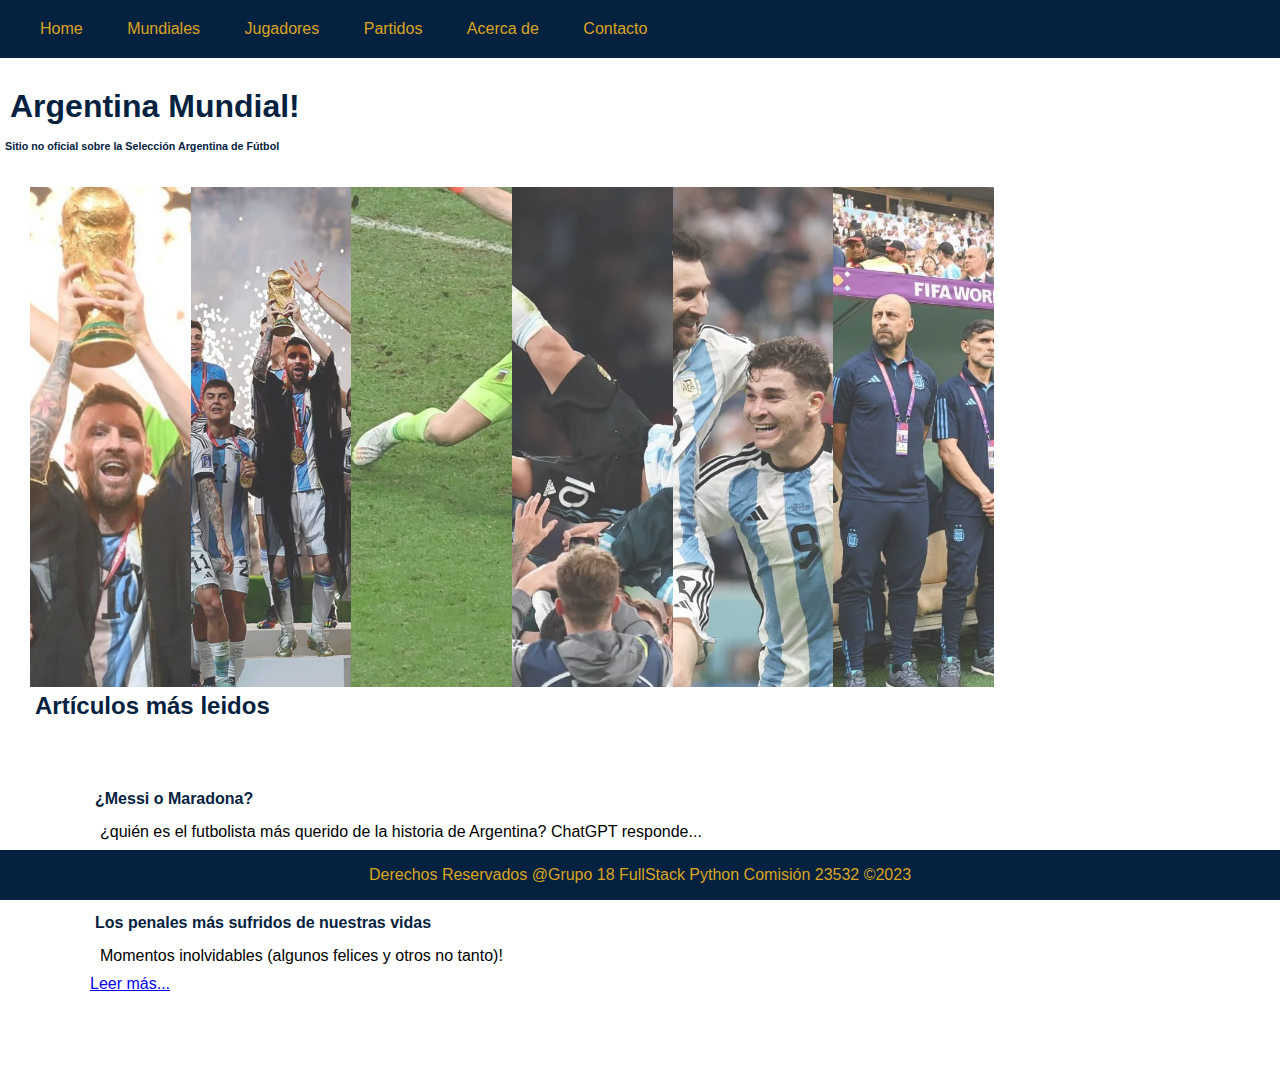
==== index.html @ 82a5f32d "Add files via upload" ====
<!DOCTYPE html>
<html lang="es">
<head>
    <meta charset="UTF-8">
    <meta name="viewport" content="width=device-width, initial-scale=1.0">
    <link rel="stylesheet" href="css\style.css">
    <title>Argentina Mundial!</title>
</head>
<body>

    <header id="header">
           
    </header>

    <div id="tituloIndex"></div>
    
    <div class="contenedor">
        
        <main>
            <div class="carrousel">
                <img src="img/carrousel/argentina-qatar-2022.jpg" alt="Selección Argentina Trofeo Qatar 2022" class="itemCarrousel">
                <img src="img/carrousel/argentina-qatar-2022-2.webp" alt="Selección Argentina Trofeo Qatar 2022" class="itemCarrousel">
                <img src="img/carrousel/argentina-qatar-2022-3.webp" alt="Selección Argentina Trofeo Qatar 2022" class="itemCarrousel">
                <img src="img/carrousel/seleccion-argentina-messi-1.webp" alt="Selección Argentina Trofeo Qatar 2022" class="itemCarrousel">
                <img src="img/carrousel/gol-julian-alvarez-festejo.webp" alt="Selección Argentina Trofeo Qatar 2022" class="itemCarrousel">
                <img src="img/carrousel/cuerpo-tecnico-scaloni-himno_1440x810.webp" alt="Selección Argentina Trofeo Qatar 2022" class="itemCarrousel">
            </div>
            <h2>Artículos más leidos</h2>
            <section class="section-main">
                <article>
                    <h4>¿Messi o Maradona?</h4>
                    <p>¿quién es el futbolista más querido de la historia de Argentina? ChatGPT responde...</p>
                    <a href="https://larepublica.pe/datos-lr/respuestas/2023/06/30/lionel-messi-o-maradona-quien-es-el-futbolista-mas-querido-de-la-historia-de-argentina-chatgpt-responde-messi-maradonna-diego-armando-maradonna-lionel-messi-argentina-evat-2789670" target="_blank" rel="noopener">Leer más...</a>
                </article>
                <article>
                    <h4>Los penales más sufridos de nuestras vidas</h4>
                    <p>Momentos inolvidables (algunos felices y otros no tanto)!</p>
                    <a href="https://www.ole.com.ar/futbol-internacional/argentina-yugoslavia-penales-italia_0_98-lgt0te.html"  target="_blank" rel="noopener">Leer más...</a>
                </article>

            </section>
        </main>
        <aside>
            <div id="noticias">
            </div>
        </aside>
    </div>
    <footer id="footer">
        
    </footer>

    <script src="js/index.js"></script>
    <script src="js/api-noticias.js"></script>
</body>
</html>
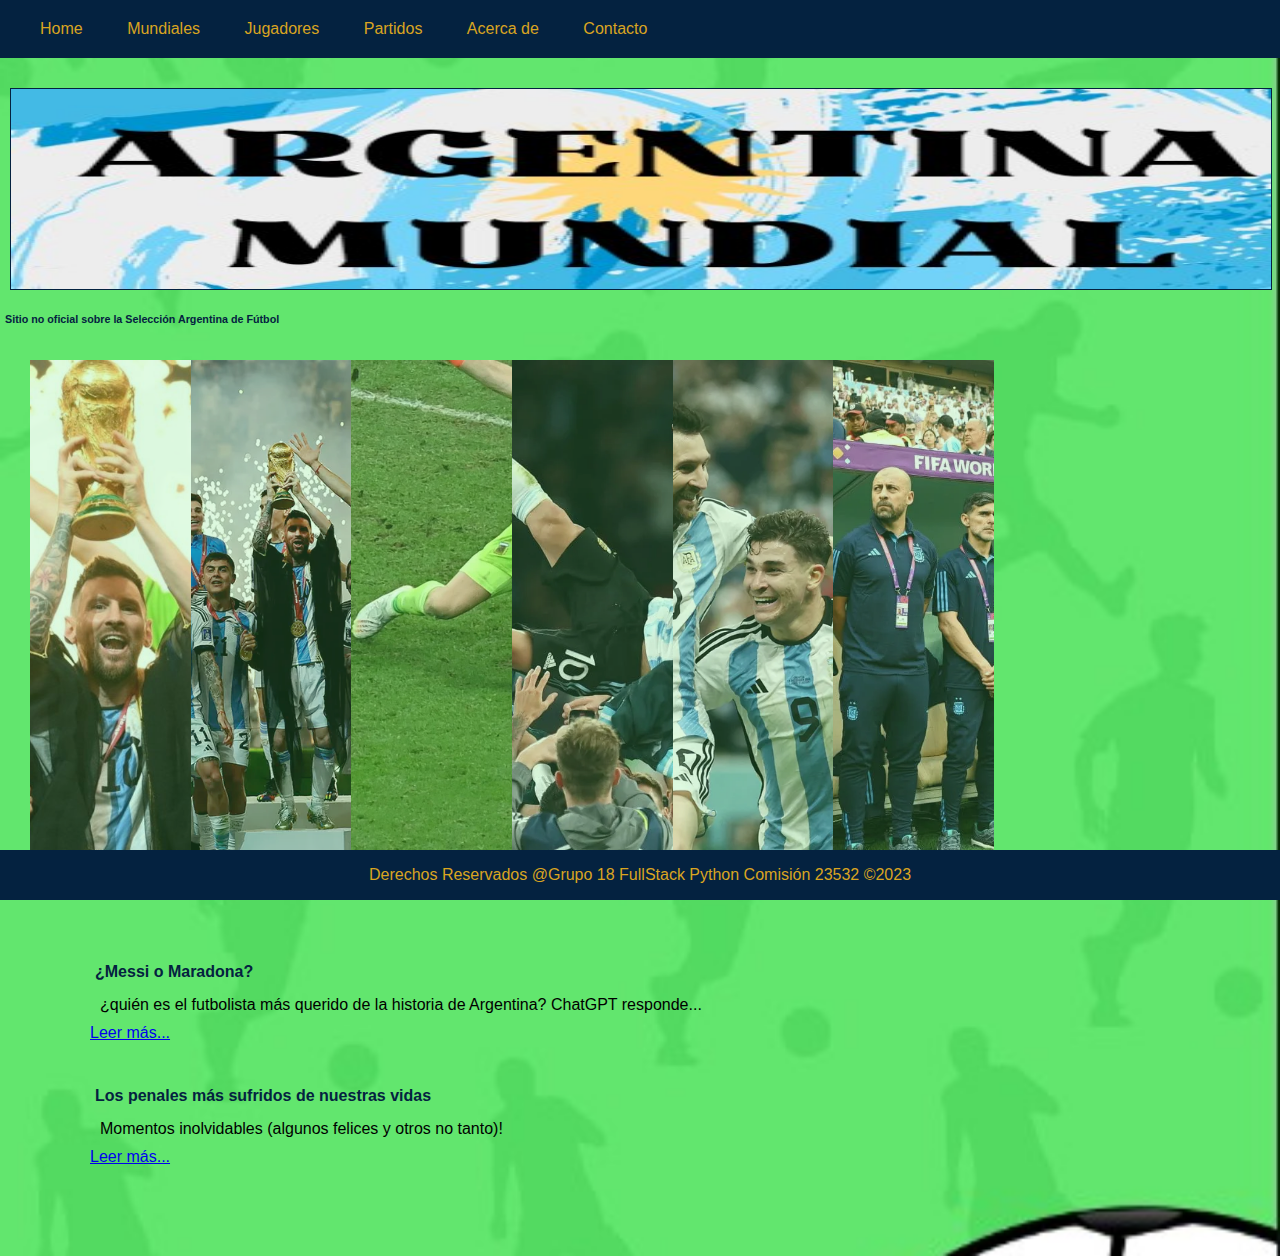
==== commit 8723d021: "Add files via upload" ====
--- a/index.html
+++ b/index.html
@@ -39,16 +39,18 @@
                 </article>
 
             </section>
+            
         </main>
         <aside>
             <div id="noticias">
             </div>
         </aside>
     </div>
+
     <footer id="footer">
-        
+    
     </footer>
-
+    
     <script src="js/index.js"></script>
     <script src="js/api-noticias.js"></script>
 </body>
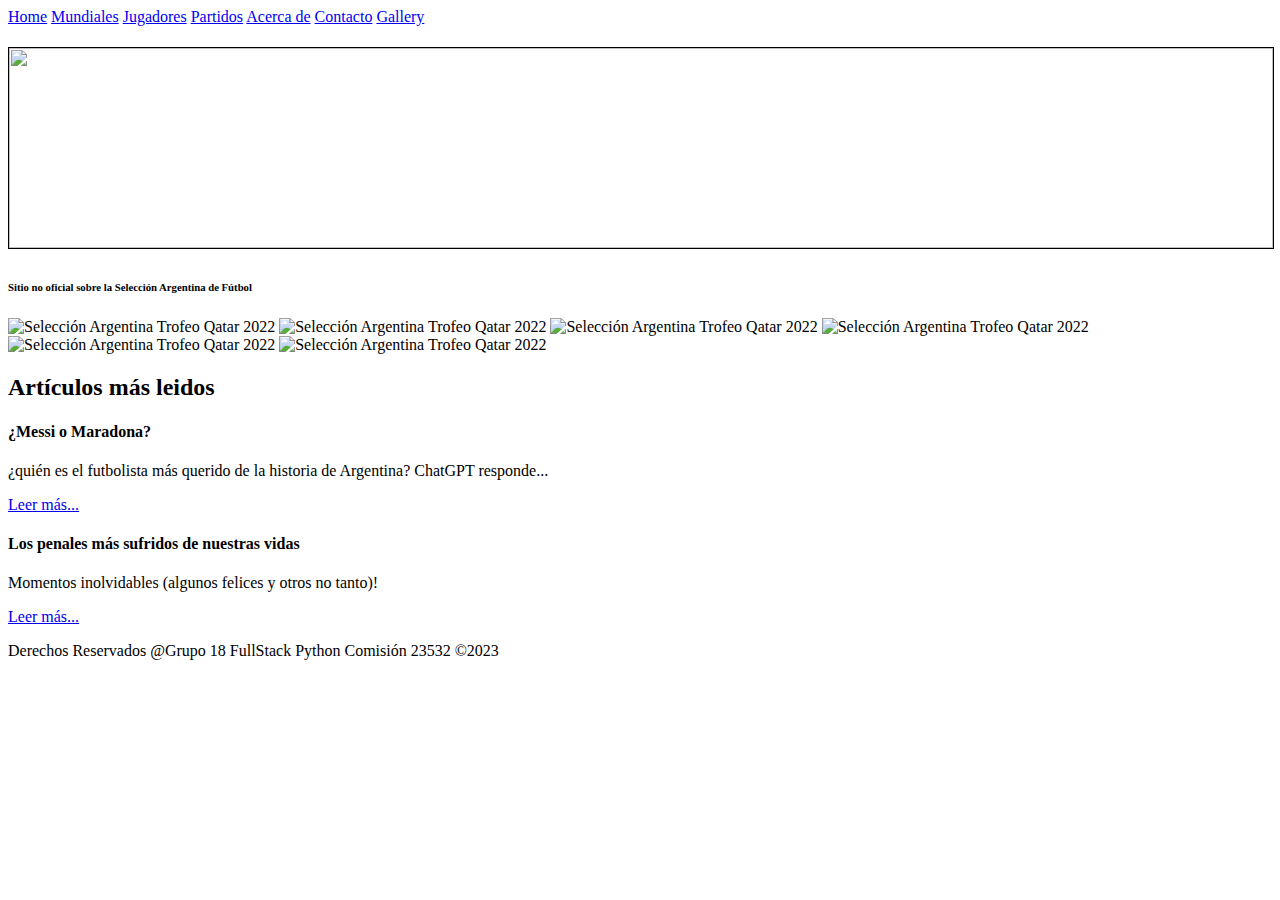
==== commit 4f8acb7d: "Update index.html" ====
--- a/index.html
+++ b/index.html
@@ -3,6 +3,7 @@
 <head>
     <meta charset="UTF-8">
     <meta name="viewport" content="width=device-width, initial-scale=1.0">
+    <link rel="shortcut icon" href="img/iconos/pelota.png" />
     <link rel="stylesheet" href="css\style.css">
     <title>Argentina Mundial!</title>
 </head>
@@ -39,19 +40,17 @@
                 </article>
 
             </section>
-            
         </main>
         <aside>
             <div id="noticias">
             </div>
         </aside>
     </div>
+    <footer id="footer">
+        
+    </footer>
 
-    <footer id="footer">
-    
-    </footer>
-    
     <script src="js/index.js"></script>
     <script src="js/api-noticias.js"></script>
 </body>
-</html>+</html>
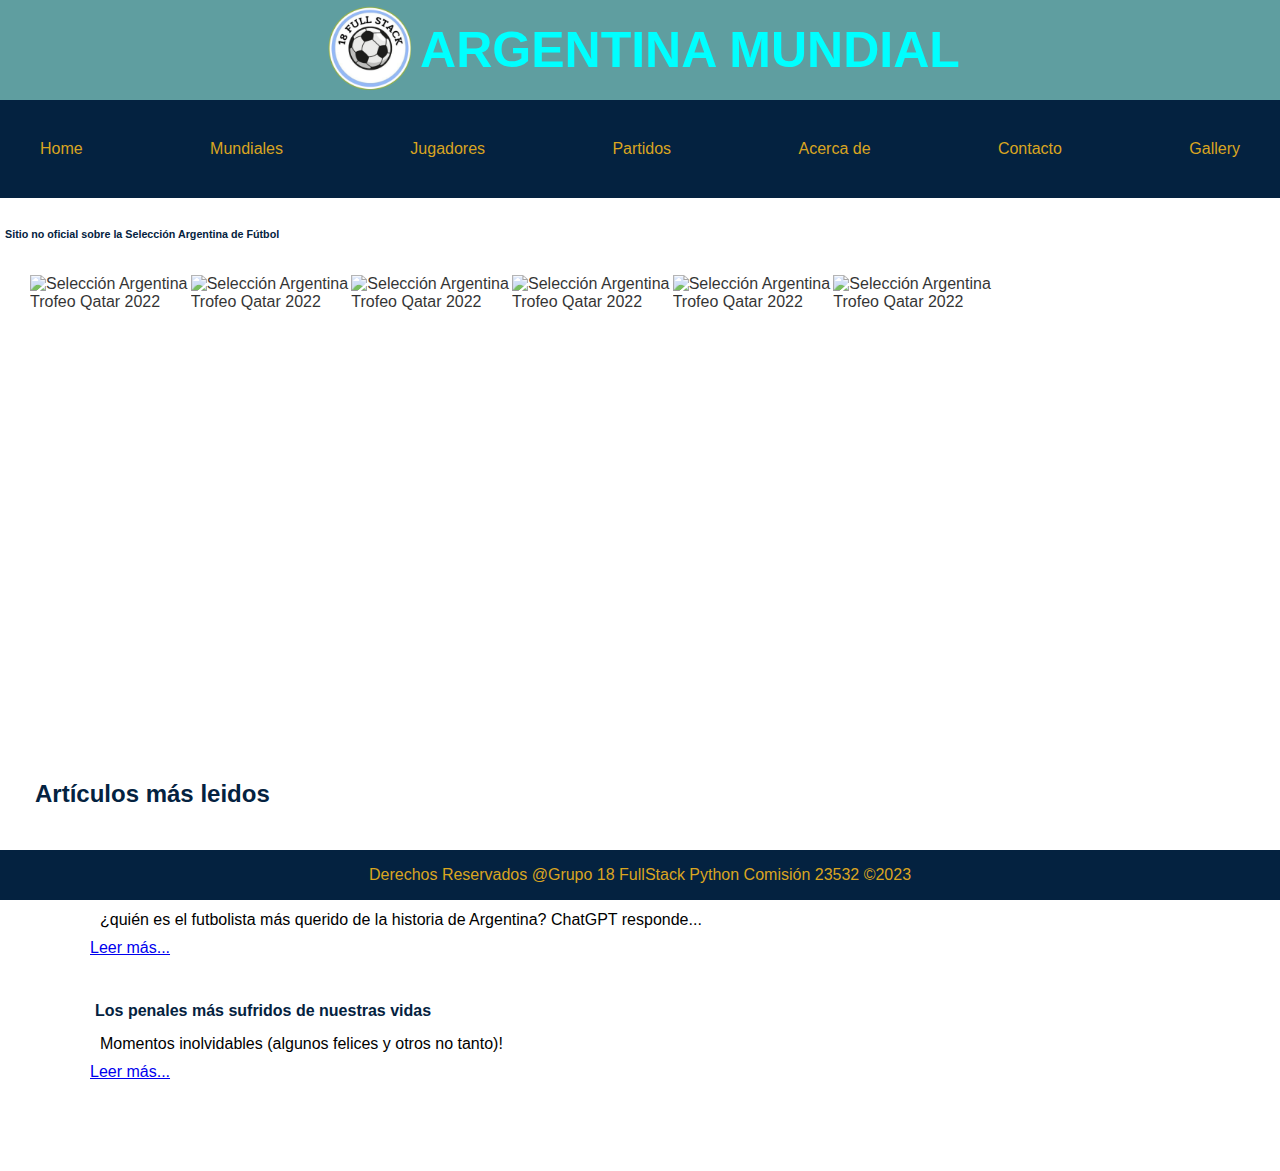
==== commit 184ce846: "commit" ====
--- a/index.html
+++ b/index.html
@@ -6,11 +6,15 @@
     <link rel="shortcut icon" href="img/iconos/pelota.png" />
     <link rel="stylesheet" href="css\style.css">
     <title>Argentina Mundial!</title>
+    <div class="logo">
+        <img src="img/logo.jpg" alt="logo" />
+        <p>ARGENTINA MUNDIAL</p> 
+    </div> 
 </head>
 <body>
 
     <header id="header">
-           
+     
     </header>
 
     <div id="tituloIndex"></div>
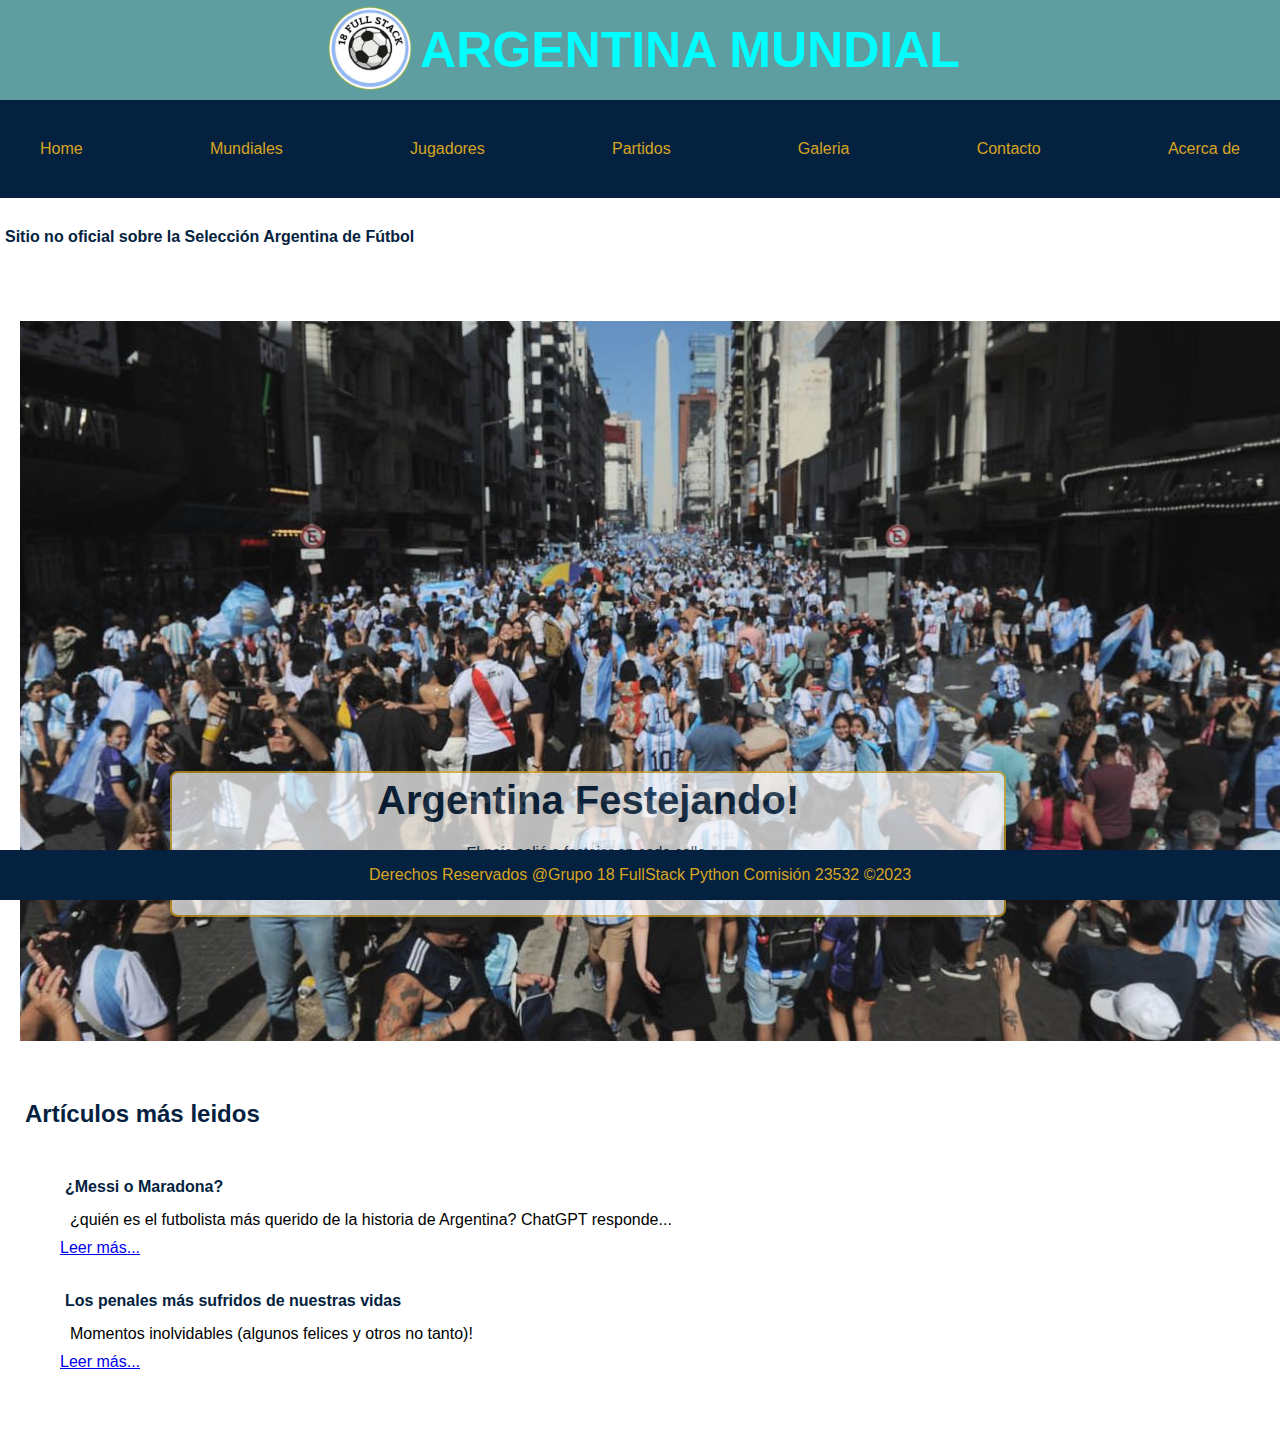
==== commit 7ad21140: "Cambios carrousel y perfil Guille." ====
--- a/index.html
+++ b/index.html
@@ -22,6 +22,7 @@
     <div class="contenedor">
         
         <main>
+            <!--
             <div class="carrousel">
                 <img src="img/carrousel/argentina-qatar-2022.jpg" alt="Selección Argentina Trofeo Qatar 2022" class="itemCarrousel">
                 <img src="img/carrousel/argentina-qatar-2022-2.webp" alt="Selección Argentina Trofeo Qatar 2022" class="itemCarrousel">
@@ -29,6 +30,43 @@
                 <img src="img/carrousel/seleccion-argentina-messi-1.webp" alt="Selección Argentina Trofeo Qatar 2022" class="itemCarrousel">
                 <img src="img/carrousel/gol-julian-alvarez-festejo.webp" alt="Selección Argentina Trofeo Qatar 2022" class="itemCarrousel">
                 <img src="img/carrousel/cuerpo-tecnico-scaloni-himno_1440x810.webp" alt="Selección Argentina Trofeo Qatar 2022" class="itemCarrousel">
+            </div>
+            -->
+            <div class="slider-box">
+                <ul>
+                    <li>
+                        <img src="img/carrousel/argentina-campeon-del-mundo-1475376.jpg" alt="">
+                        <div class="slider-texto">
+                            <h2>Argentina Festejando!</h2>
+                            <p>El país salió a festejar en cada calle.</p>
+                            <a href="gallery.html" target="_blank"><button class="btn-ver-mas">Ver más...</button></a>
+                        </div>
+                    </li>
+                    <li>
+                        <img src="img/carrousel/messi-trofeo-qatar-2023.webp" alt="">
+                        <div class="slider-texto">
+                            <h2>Trabajo en equipo!</h2>
+                            <p>¿Cómo la selección logró ser Campeón del Mundo por tercera vez?</p>
+                            <a href="https://www.youtube.com/watch?v=8MH5bdnrDGQ" target="_blank"><button class="btn-ver-mas">Ver más...</button></a>
+                        </div>
+                    </li>
+                    <li>
+                        <img src="img/carrousel/argentina-qatar-2022.jpg" alt="">
+                        <div class="slider-texto">
+                            <h2>Levantanto la Copa 2023!</h2>
+                            <p>Mirá cómo fue el momento de la premiación!</p>
+                            <a href="https://www.youtube.com/watch?v=uYuUFhW7Vi8" target="_blank"><button class="btn-ver-mas">Ver más...</button></a>
+                        </div>
+                    </li>
+                    <li>
+                        <img src="img/carrousel/dibu-martinez-1480127.jpg" alt="">
+                        <div class="slider-texto">
+                            <h2>Para el infarto!</h2>
+                            <p>Reviví ese momento en que nos quedamos sin aire del susto!</p>
+                            <a href="https://www.youtube.com/watch?v=fIsWgE8wwi4" target="_blank"><button class="btn-ver-mas">Ver más...</button></a>
+                        </div>
+                    </li>
+                </ul>
             </div>
             <h2>Artículos más leidos</h2>
             <section class="section-main">
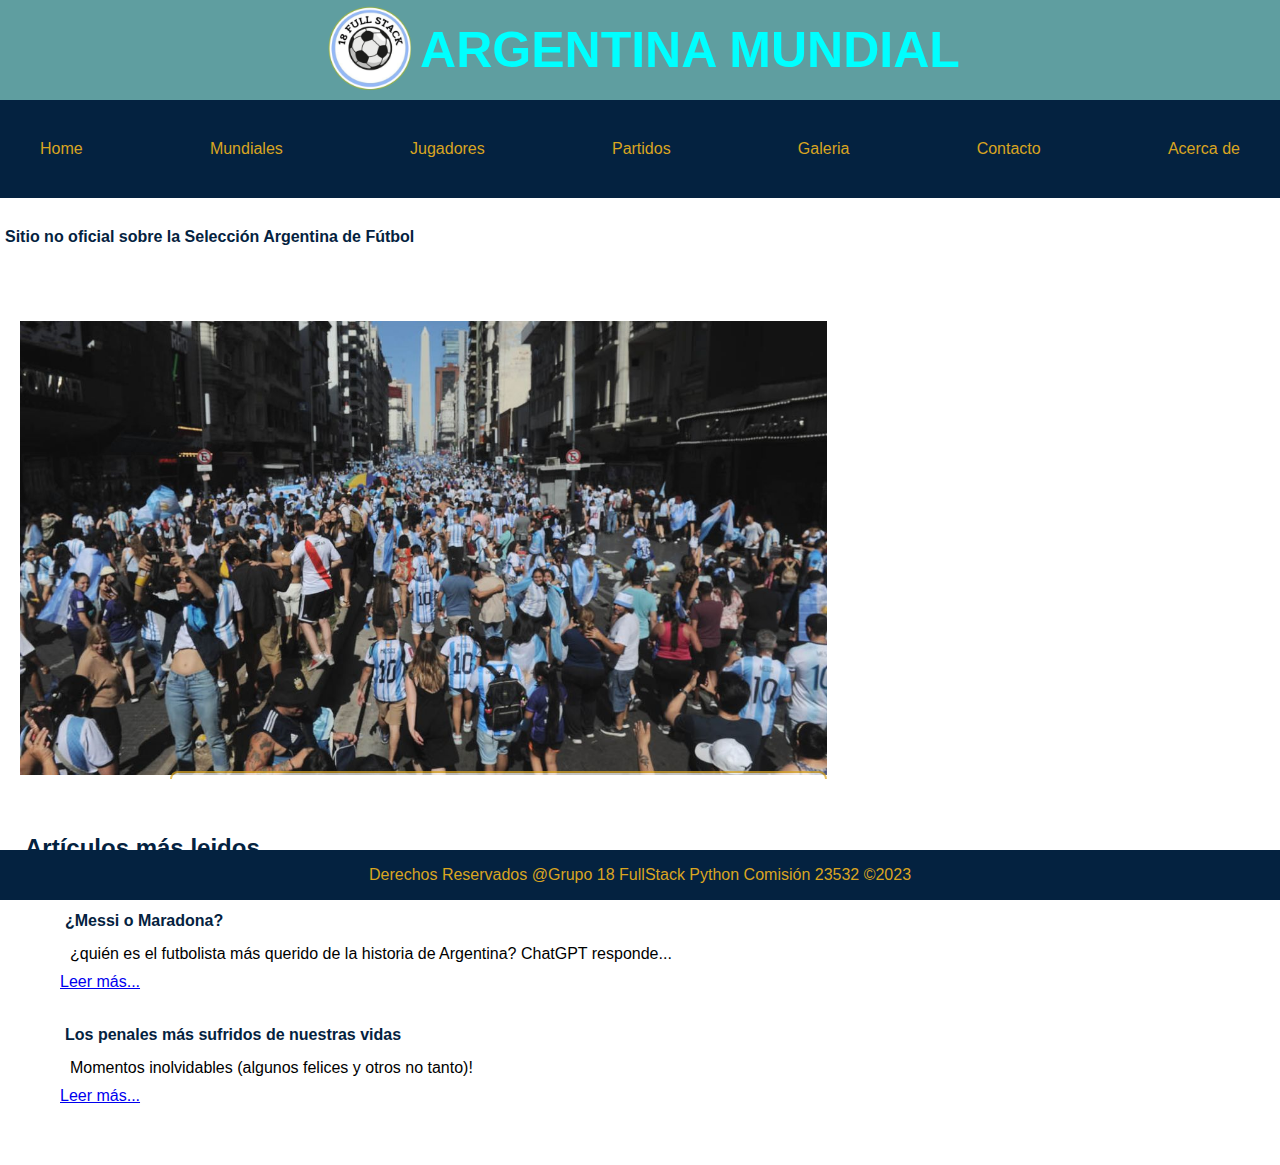
==== commit 88f01df9: "Update index.html" ====
--- a/index.html
+++ b/index.html
@@ -53,7 +53,7 @@
                     <li>
                         <img src="img/carrousel/argentina-qatar-2022.jpg" alt="">
                         <div class="slider-texto">
-                            <h2>Levantanto la Copa 2023!</h2>
+                            <h2>Levantando la Copa 2023!</h2>
                             <p>Mirá cómo fue el momento de la premiación!</p>
                             <a href="https://www.youtube.com/watch?v=uYuUFhW7Vi8" target="_blank"><button class="btn-ver-mas">Ver más...</button></a>
                         </div>
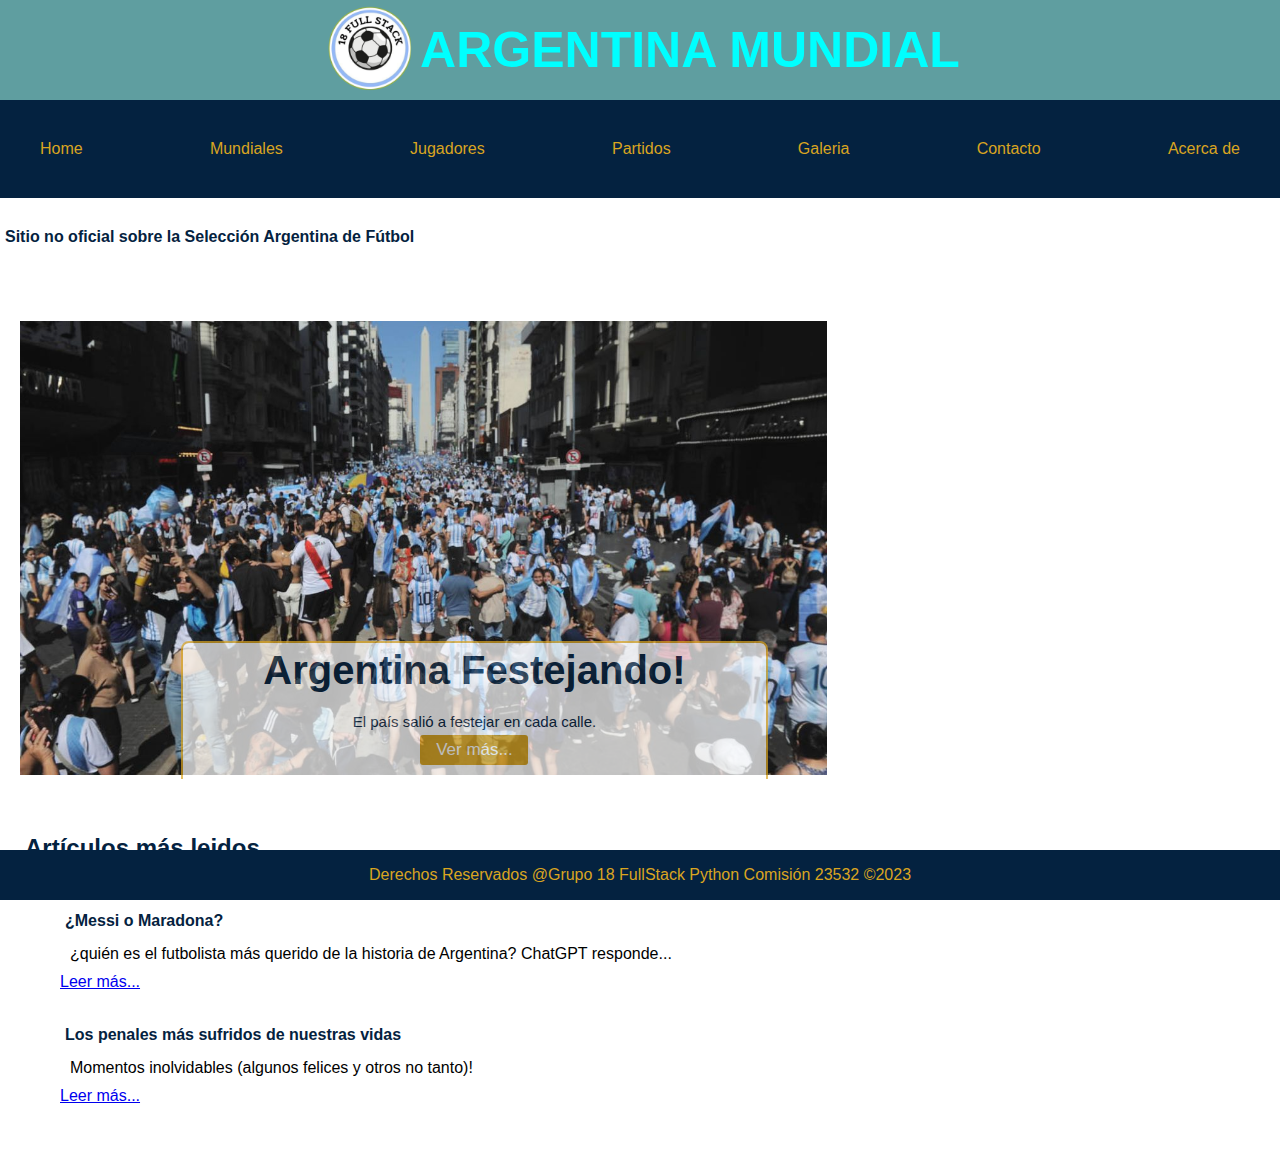
==== commit bd888d92: "Cambios para mejora responsive" ====
--- a/index.html
+++ b/index.html
@@ -4,6 +4,7 @@
     <meta charset="UTF-8">
     <meta name="viewport" content="width=device-width, initial-scale=1.0">
     <link rel="shortcut icon" href="img/iconos/pelota.png" />
+    <link rel="stylesheet" href="https://cdn.jsdelivr.net/npm/bootstrap-icons@1.11.1/font/bootstrap-icons.css">
     <link rel="stylesheet" href="css\style.css">
     <title>Argentina Mundial!</title>
     <div class="logo">
@@ -46,7 +47,7 @@
                         <img src="img/carrousel/messi-trofeo-qatar-2023.webp" alt="">
                         <div class="slider-texto">
                             <h2>Trabajo en equipo!</h2>
-                            <p>¿Cómo la selección logró ser Campeón del Mundo por tercera vez?</p>
+                            <p>¿Cómo logró ser Campeón del Mundo en 2023?</p>
                             <a href="https://www.youtube.com/watch?v=8MH5bdnrDGQ" target="_blank"><button class="btn-ver-mas">Ver más...</button></a>
                         </div>
                     </li>
@@ -61,8 +62,8 @@
                     <li>
                         <img src="img/carrousel/dibu-martinez-1480127.jpg" alt="">
                         <div class="slider-texto">
-                            <h2>Para el infarto!</h2>
-                            <p>Reviví ese momento en que nos quedamos sin aire del susto!</p>
+                            <h2>Un momento para el infarto!</h2>
+                            <p>Reviví ese momento épico!</p>
                             <a href="https://www.youtube.com/watch?v=fIsWgE8wwi4" target="_blank"><button class="btn-ver-mas">Ver más...</button></a>
                         </div>
                     </li>
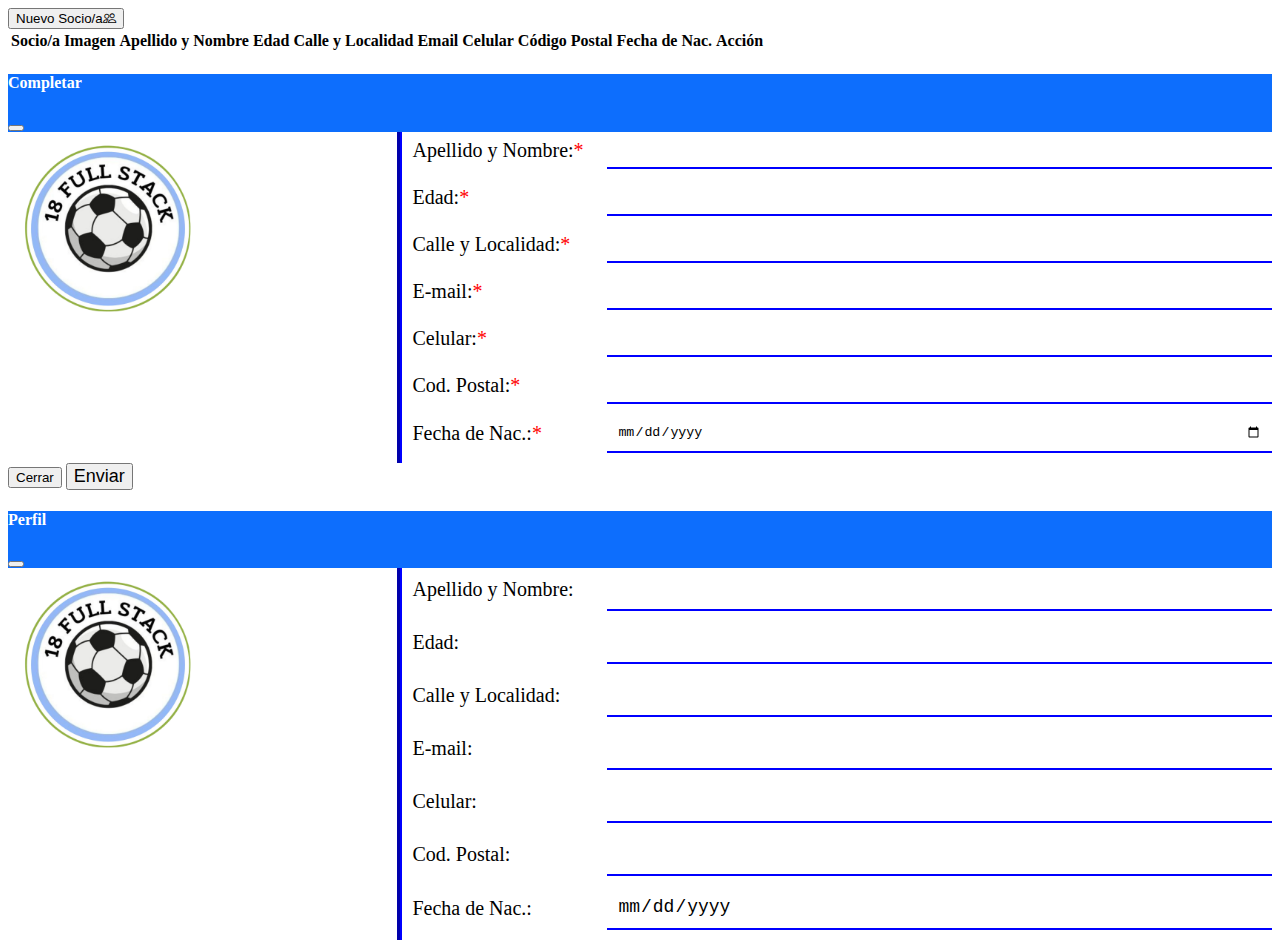
==== commit 6345824c: "CRUD" ====
--- a/index.html
+++ b/index.html
@@ -1,99 +1,182 @@
-<!DOCTYPE html>
-<html lang="es">
-<head>
-    <meta charset="UTF-8">
-    <meta name="viewport" content="width=device-width, initial-scale=1.0">
-    <link rel="shortcut icon" href="img/iconos/pelota.png" />
-    <link rel="stylesheet" href="https://cdn.jsdelivr.net/npm/bootstrap-icons@1.11.1/font/bootstrap-icons.css">
-    <link rel="stylesheet" href="css\style.css">
-    <title>Argentina Mundial!</title>
-    <div class="logo">
-        <img src="img/logo.jpg" alt="logo" />
-        <p>ARGENTINA MUNDIAL</p> 
-    </div> 
-</head>
-<body>
-
-    <header id="header">
-     
-    </header>
-
-    <div id="tituloIndex"></div>
-    
-    <div class="contenedor">
-        
-        <main>
-            <!--
-            <div class="carrousel">
-                <img src="img/carrousel/argentina-qatar-2022.jpg" alt="Selección Argentina Trofeo Qatar 2022" class="itemCarrousel">
-                <img src="img/carrousel/argentina-qatar-2022-2.webp" alt="Selección Argentina Trofeo Qatar 2022" class="itemCarrousel">
-                <img src="img/carrousel/argentina-qatar-2022-3.webp" alt="Selección Argentina Trofeo Qatar 2022" class="itemCarrousel">
-                <img src="img/carrousel/seleccion-argentina-messi-1.webp" alt="Selección Argentina Trofeo Qatar 2022" class="itemCarrousel">
-                <img src="img/carrousel/gol-julian-alvarez-festejo.webp" alt="Selección Argentina Trofeo Qatar 2022" class="itemCarrousel">
-                <img src="img/carrousel/cuerpo-tecnico-scaloni-himno_1440x810.webp" alt="Selección Argentina Trofeo Qatar 2022" class="itemCarrousel">
-            </div>
-            -->
-            <div class="slider-box">
-                <ul>
-                    <li>
-                        <img src="img/carrousel/argentina-campeon-del-mundo-1475376.jpg" alt="">
-                        <div class="slider-texto">
-                            <h2>Argentina Festejando!</h2>
-                            <p>El país salió a festejar en cada calle.</p>
-                            <a href="gallery.html" target="_blank"><button class="btn-ver-mas">Ver más...</button></a>
-                        </div>
-                    </li>
-                    <li>
-                        <img src="img/carrousel/messi-trofeo-qatar-2023.webp" alt="">
-                        <div class="slider-texto">
-                            <h2>Trabajo en equipo!</h2>
-                            <p>¿Cómo logró ser Campeón del Mundo en 2023?</p>
-                            <a href="https://www.youtube.com/watch?v=8MH5bdnrDGQ" target="_blank"><button class="btn-ver-mas">Ver más...</button></a>
-                        </div>
-                    </li>
-                    <li>
-                        <img src="img/carrousel/argentina-qatar-2022.jpg" alt="">
-                        <div class="slider-texto">
-                            <h2>Levantando la Copa 2023!</h2>
-                            <p>Mirá cómo fue el momento de la premiación!</p>
-                            <a href="https://www.youtube.com/watch?v=uYuUFhW7Vi8" target="_blank"><button class="btn-ver-mas">Ver más...</button></a>
-                        </div>
-                    </li>
-                    <li>
-                        <img src="img/carrousel/dibu-martinez-1480127.jpg" alt="">
-                        <div class="slider-texto">
-                            <h2>Un momento para el infarto!</h2>
-                            <p>Reviví ese momento épico!</p>
-                            <a href="https://www.youtube.com/watch?v=fIsWgE8wwi4" target="_blank"><button class="btn-ver-mas">Ver más...</button></a>
-                        </div>
-                    </li>
-                </ul>
-            </div>
-            <h2>Artículos más leidos</h2>
-            <section class="section-main">
-                <article>
-                    <h4>¿Messi o Maradona?</h4>
-                    <p>¿quién es el futbolista más querido de la historia de Argentina? ChatGPT responde...</p>
-                    <a href="https://larepublica.pe/datos-lr/respuestas/2023/06/30/lionel-messi-o-maradona-quien-es-el-futbolista-mas-querido-de-la-historia-de-argentina-chatgpt-responde-messi-maradonna-diego-armando-maradonna-lionel-messi-argentina-evat-2789670" target="_blank" rel="noopener">Leer más...</a>
-                </article>
-                <article>
-                    <h4>Los penales más sufridos de nuestras vidas</h4>
-                    <p>Momentos inolvidables (algunos felices y otros no tanto)!</p>
-                    <a href="https://www.ole.com.ar/futbol-internacional/argentina-yugoslavia-penales-italia_0_98-lgt0te.html"  target="_blank" rel="noopener">Leer más...</a>
-                </article>
-
-            </section>
-        </main>
-        <aside>
-            <div id="noticias">
-            </div>
-        </aside>
-    </div>
-    <footer id="footer">
-        
-    </footer>
-
-    <script src="js/index.js"></script>
-    <script src="js/api-noticias.js"></script>
-</body>
-</html>
+<!doctype html>
+<html lang="es">
+<head>
+    <!-- Required meta tags -->
+    <meta charset="utf-8">
+    <meta name="viewport" content="width=device-width, initial-scale=1">
+
+    <!-- Bootstrap CSS -->
+    <link href="https://cdn.jsdelivr.net/npm/bootstrap@5.0.2/dist/css/bootstrap.min.css" rel="stylesheet" integrity="sha384-EVSTQN3/azprG1Anm3QDgpJLIm9Nao0Yz1ztcQTwFspd3yD65VohhpuuCOmLASjC" crossorigin="anonymous">
+
+    <!--Bootstrap 5 icons CDN-->
+    <link rel="stylesheet" href="https://cdn.jsdelivr.net/npm/bootstrap-icons@1.10.5/font/bootstrap-icons.css">
+
+    <title>CRUD Com.23532</title>
+
+    <link rel="stylesheet" href="style.css">
+</head>
+<body>
+    
+
+    <section class="p-3">
+
+        <div class="row">
+            <div class="col-12">
+                <button class="btn btn-primary newUser" data-bs-toggle="modal" data-bs-target="#userForm">Nuevo Socio/a<i class="bi bi-people"></i></button>
+            </div>
+        </div>
+
+        <div class="row">
+            <div class="col-12">
+                <table class="table table-striped table-hover mt-3 text-center table-bordered">
+
+                    <thead>
+                        <tr>
+                            <th>Socio/a</th>
+                            <th>Imagen</th>
+                            <th>Apellido y Nombre</th>
+                            <th>Edad</th>
+                            <th>Calle y Localidad</th>
+                            <th>Email</th>
+                            <th>Celular</th>
+                            <th>Código Postal</th>
+                            <th>Fecha de Nac.</th>
+                            <th>Acción</th>
+                        </tr>
+                    </thead>
+
+                    <tbody id="data"></tbody>
+
+                </table>
+            </div>
+        </div>
+
+    </section>
+
+
+    <!--Modal Form-->
+    <div class="modal fade" id="userForm">
+        <div class="modal-dialog modal-dialog-centered modal-lg">
+            <div class="modal-content">
+
+                <div class="modal-header">
+                    <h4 class="modal-title">Completar</h4>
+                    <button type="button" class="btn-close" data-bs-dismiss="modal" aria-label="Close"></button>
+                </div>
+
+                <div class="modal-body">
+
+                    <form action="#" id="myForm">
+
+                        <div class="card imgholder">
+                            <label for="imgInput" class="upload">
+                                <input type="file" name="" id="imgInput">
+                                <i class="bi bi-plus-circle-dotted"></i>
+                            </label>
+                            <img src="img/logo.jpg" alt="" width="200" height="200" class="img">
+                        </div>
+
+                        <div class="inputField">
+                            <div>
+                                <label for="name">Apellido y Nombre:</label>
+                                <input type="text" name="" id="name" required>
+                            </div>
+                            <div>
+                                <label for="age">Edad:</label>
+                                <input type="number" name="" id="age" required>
+                            </div>
+                            <div>
+                                <label for="city">Calle y Localidad:</label>
+                                <input type="text" name="" id="city" required>
+                            </div>
+                            <div>
+                                <label for="email">E-mail:</label>
+                                <input type="email" name="" id="email" required>
+                            </div>
+                            <div>
+                                <label for="phone">Celular:</label>
+                                <input type="text" name="" id="phone" minlength="11" maxlength="11" required>
+                            </div>
+                            <div>
+                                <label for="post">Cod. Postal:</label>
+                                <input type="text" name="" id="post" required>
+                            </div>
+                            <div>
+                                <label for="sDate">Fecha de Nac.:</label>
+                                <input type="date" name="" id="sDate" required>
+                            </div>
+                        </div>
+
+                    </form>
+                </div>
+
+                <div class="modal-footer">
+                    <button type="button" class="btn btn-secondary" data-bs-dismiss="modal">Cerrar</button>
+                    <button type="submit" form="myForm" class="btn btn-primary submit">Enviar</button>
+                </div>
+            </div>
+        </div>
+    </div>
+
+    <!--Read Data Modal-->
+    <div class="modal fade" id="readData">
+        <div class="modal-dialog modal-dialog-centered modal-lg">
+            <div class="modal-content">
+
+                <div class="modal-header">
+                    <h4 class="modal-title">Perfil</h4>
+                    <button type="button" class="btn-close" data-bs-dismiss="modal" aria-label="Close"></button>
+                </div>
+
+                <div class="modal-body">
+
+                    <form action="#" id="myForm">
+
+                        <div class="card imgholder">
+                            <img src="img/logo.jpg" alt="" width="200" height="200" class="showImg">
+                        </div>
+
+                        <div class="inputField">
+                            <div>
+                                <label for="name">Apellido y Nombre:</label>
+                                <input type="text" name="" id="showName" disabled>
+                            </div>
+                            <div>
+                                <label for="age">Edad:</label>
+                                <input type="number" name="" id="showAge" disabled>
+                            </div>
+                            <div>
+                                <label for="city">Calle y Localidad:</label>
+                                <input type="text" name="" id="showCity" disabled>
+                            </div>
+                            <div>
+                                <label for="email">E-mail:</label>
+                                <input type="email" name="" id="showEmail" disabled>
+                            </div>
+                            <div>
+                                <label for="phone">Celular:</label>
+                                <input type="text" name="" id="showPhone" minlength="11" maxlength="11" disabled>
+                            </div>
+                            <div>
+                                <label for="post">Cod. Postal:</label>
+                                <input type="text" name="" id="showPost" disabled>
+                            </div>
+                            <div>
+                                <label for="sDate">Fecha de Nac.:</label>
+                                <input type="date" name="" id="showsDate" disabled>
+                            </div>
+                        </div>
+
+                    </form>
+                </div>
+            </div>
+        </div>
+    </div>
+
+
+    <!-- Option 1: Bootstrap Bundle with Popper -->
+    <script src="https://cdn.jsdelivr.net/npm/bootstrap@5.0.2/dist/js/bootstrap.bundle.min.js" integrity="sha384-MrcW6ZMFYlzcLA8Nl+NtUVF0sA7MsXsP1UyJoMp4YLEuNSfAP+JcXn/tWtIaxVXM" crossorigin="anonymous"></script>
+
+    <script src="app.js"></script>
+</body>
+</html>--- a/style.css
+++ b/style.css
@@ -0,0 +1,101 @@
+table tr td{
+    vertical-align: middle;
+}
+
+td button{
+    margin: 5px;
+}
+
+td button i{
+    font-size: 20px;
+}
+
+
+.modal-header{
+    background: #0d6efd;
+    color: #fff;
+}
+
+.modal-body form {
+    display: flex;
+    justify-content: space-between;
+    align-items: flex-start;
+    padding: 0;
+}
+
+.modal-body form .imgholder{
+    width: 200px;
+    height: 200px;
+    position: relative;
+    border-radius: 20px;
+    overflow: hidden;
+}
+
+.imgholder .upload{
+    position: absolute;
+    bottom: 0;
+    left: 10;
+    width: 100%;
+    height: 100px;
+    background: rgba(0,0,0,0.3);
+    display: none;
+    justify-content: center;
+    align-items: center;
+    cursor: pointer;
+}
+
+.upload i{
+    color: #fff;
+    font-size: 35px;
+}
+
+.imgholder:hover .upload{
+    display: flex;
+}
+
+.imgholder .upload input{
+    display: none;
+}
+
+.modal-body form .inputField{
+    flex-basis: 68%;
+    border-left: 5px groove blue;
+    padding-left: 10px;
+}
+
+form .inputField > div{
+    width: 100%;
+    display: flex;
+    justify-content: space-between;
+    align-items: center;
+    margin-bottom: 10px;
+}
+
+form .inputField > div label{
+    font-size: 20px;
+    font-weight: 500;
+}
+
+#userForm form .inputField > div label::after{
+    content: "*";
+    color: red;
+}
+
+form .inputField > div input{
+    width: 75%;
+    padding: 10px;
+    border: none;
+    outline: none;
+    background: transparent;
+    border-bottom: 2px solid blue;
+}
+
+.modal-footer .submit{
+    font-size: 18px;
+}
+
+
+#readData form .inputField > div input{
+    color: #000;
+    font-size: 18px;
+}